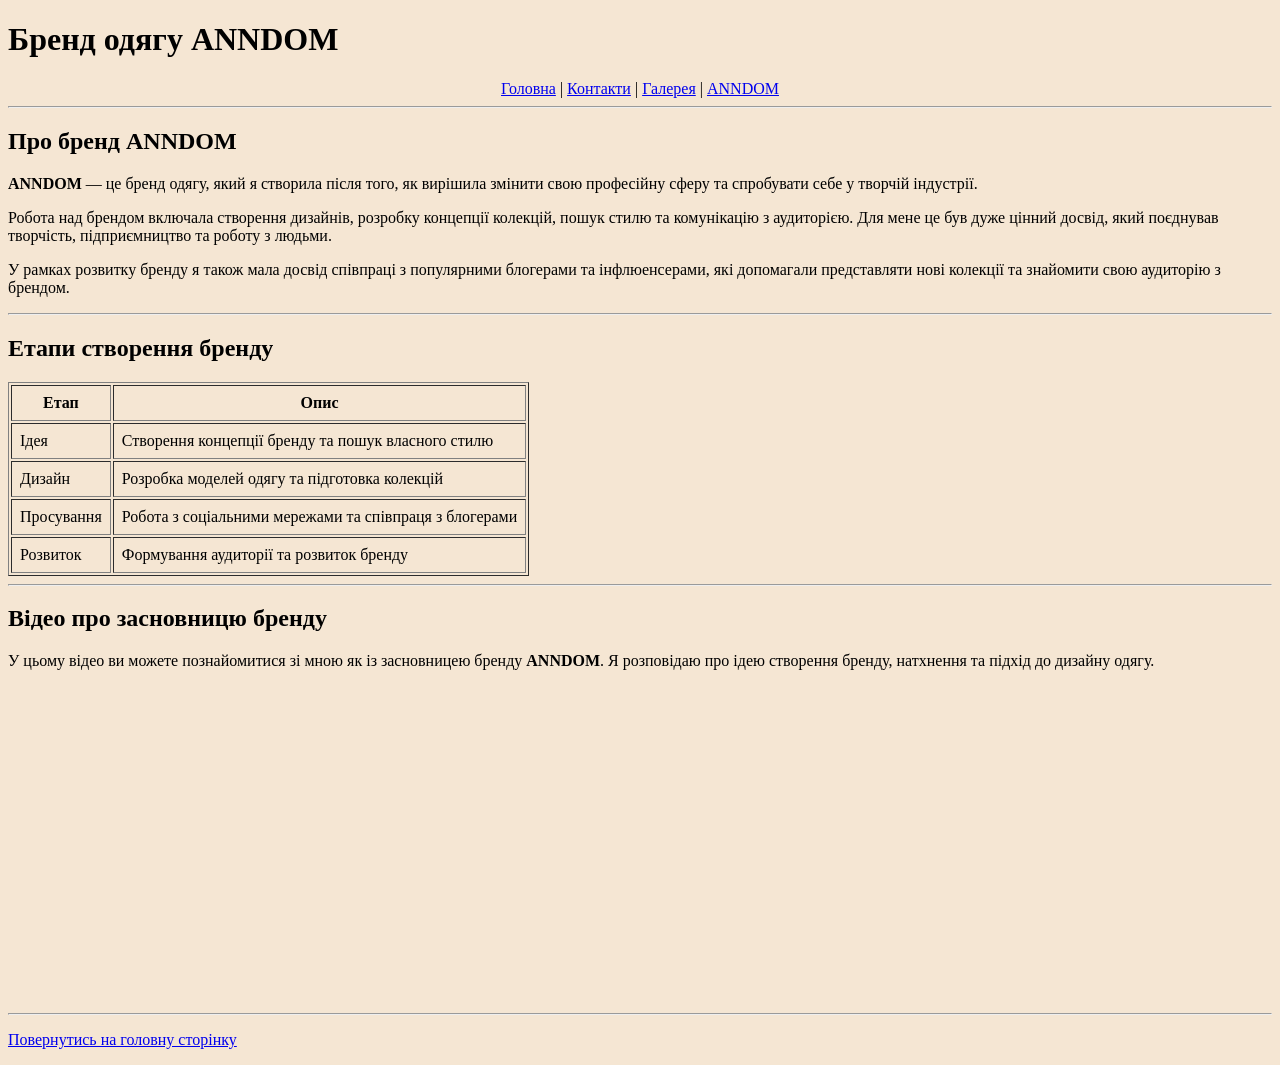
==== html/pages/anndom.html @ ef3213d1 "Add HTML pages" ====
<!DOCTYPE html>
<html lang="uk">

<head>
<meta charset="UTF-8">
<title>ANNDOM</title>
</head>

<body id="top" bgcolor="#F5E6D3">

<h1>Бренд одягу ANNDOM</h1>

<nav>
<center>

<a href="../index.html">Головна</a> |
<a href="contact.html">Контакти</a> |
<a href="gallery.html">Галерея</a> |
<a href="anndom.html">ANNDOM</a>

</center>
</nav>

<hr>

<h2>Про бренд ANNDOM</h2>

<p>
<strong>ANNDOM</strong> — це бренд одягу, який я створила після того,
як вирішила змінити свою професійну сферу та спробувати себе у творчій індустрії.
</p>

<p>
Робота над брендом включала створення дизайнів, розробку концепції колекцій,
пошук стилю та комунікацію з аудиторією. Для мене це був дуже цінний досвід,
який поєднував творчість, підприємництво та роботу з людьми.
</p>

<p>
У рамках розвитку бренду я також мала досвід співпраці з популярними блогерами
та інфлюенсерами, які допомагали представляти нові колекції та знайомити свою
аудиторію з брендом.
</p>

<hr>

<h2>Етапи створення бренду</h2>

<table border="1" cellpadding="8">

<thead>
<tr>
<th>Етап</th>
<th>Опис</th>
</tr>
</thead>

<tbody>

<tr>
<td>Ідея</td>
<td>Створення концепції бренду та пошук власного стилю</td>
</tr>

<tr>
<td>Дизайн</td>
<td>Розробка моделей одягу та підготовка колекцій</td>
</tr>

<tr>
<td>Просування</td>
<td>Робота з соціальними мережами та співпраця з блогерами</td>
</tr>

<tr>
<td>Розвиток</td>
<td>Формування аудиторії та розвиток бренду</td>
</tr>

</tbody>

</table>

<hr>

<h2>Відео про засновницю бренду</h2>

<p>
У цьому відео ви можете познайомитися зі мною як із засновницею бренду
<strong>ANNDOM</strong>. Я розповідаю про ідею створення бренду,
натхнення та підхід до дизайну одягу.
</p>

<center>

<iframe width="560" height="315"
src="https://www.youtube.com/embed/JYhlT5WCvVE"
title="ANNDOM video"
frameborder="0"
allowfullscreen>
</iframe>

</center>

<hr>

<p>
<a href="../index.html">Повернутись на головну сторінку</a>
</p>

</body>
</html>
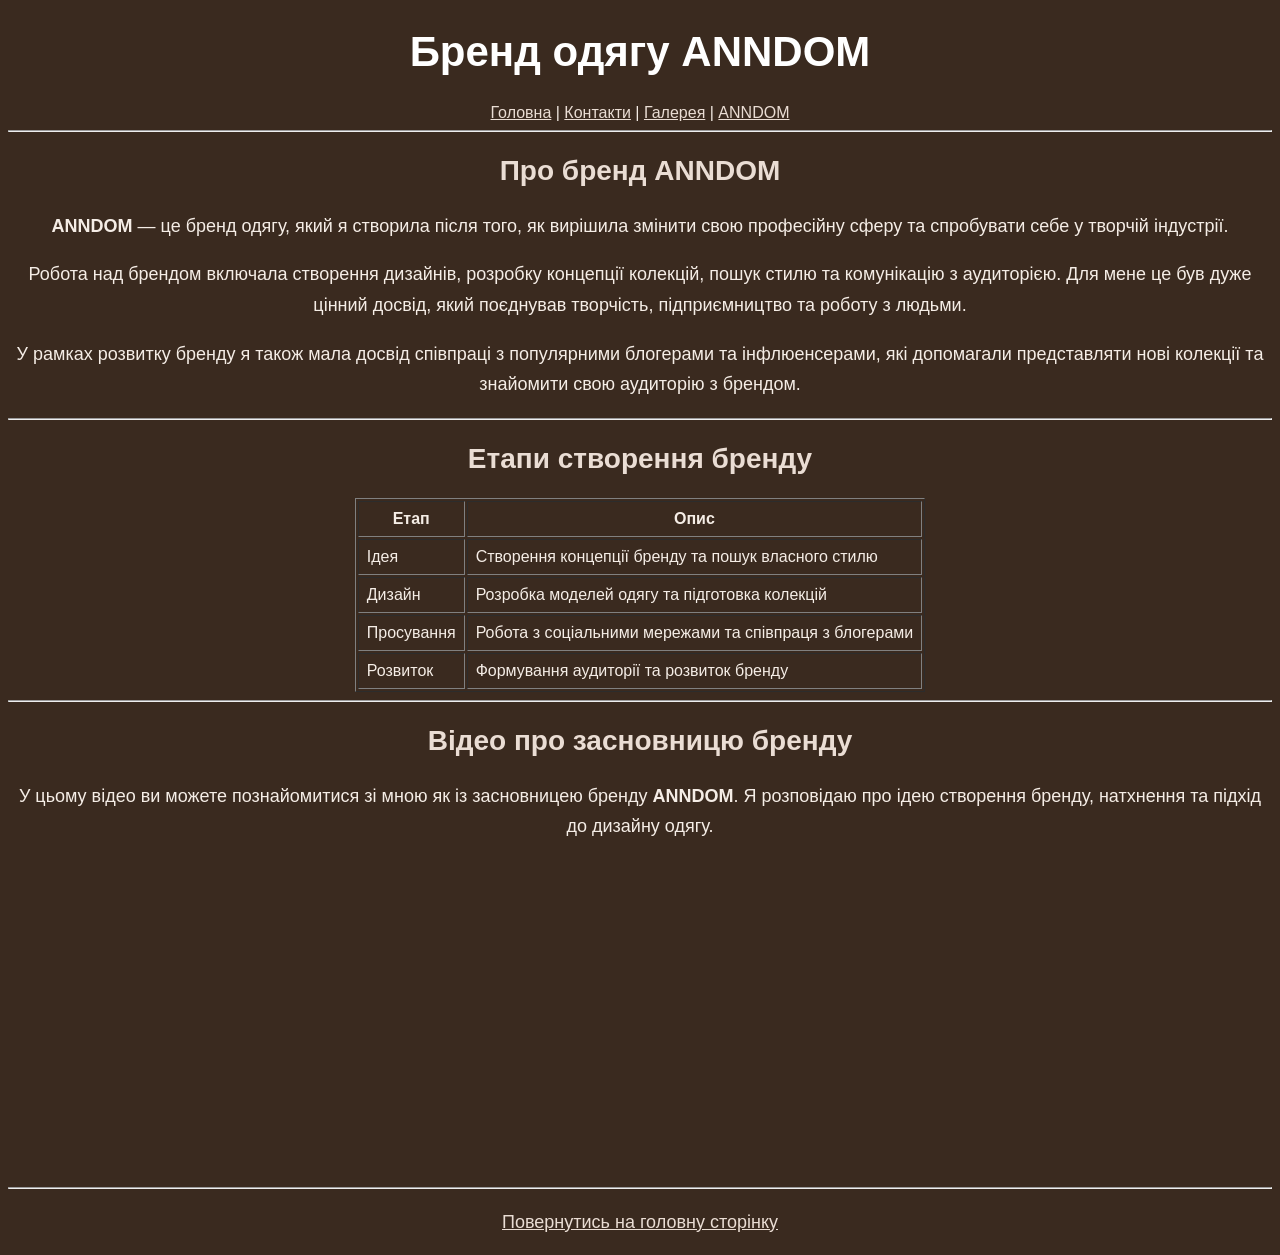
==== commit 9708e30c: "Add CSS styling to pages" ====
--- a/html/pages/anndom.html
+++ b/html/pages/anndom.html
@@ -4,9 +4,10 @@
 <head>
 <meta charset="UTF-8">
 <title>ANNDOM</title>
+<link rel="stylesheet" href="../style.css">
 </head>
 
-<body id="top" bgcolor="#F5E6D3">
+<body id="top">
 
 <h1>Бренд одягу ANNDOM</h1>
 
--- a/html/style.css
+++ b/html/style.css
@@ -0,0 +1,93 @@
+/* Загальний стиль сторінки */
+body {
+    background-color: #3A2A1F;
+    font-family: "Helvetica Neue", Arial, sans-serif;
+    color: #F5EDE6;
+}
+
+/* Головний заголовок */
+h1 {
+    text-align: center;
+    font-size: 42px;
+    font-weight: 700;
+    color: #FFFFFF;
+}
+
+/* Підзаголовки */
+h2 {
+    text-align: center;
+    font-size: 28px;
+    color: #EADDD4;
+}
+
+/* Основний текст */
+p {
+    font-size: 18px;
+    line-height: 1.7;
+    text-align: center;
+    color: #F5EDE6;
+}
+
+/* Меню навігації */
+.navigation {
+    text-align: center;
+    font-size: 18px;
+    margin-bottom: 20px;
+}
+
+/* Посилання в меню */
+.navigation a {
+    text-decoration: none;
+    color: #F5EDE6;
+    font-weight: 600;
+    padding: 8px;
+}
+
+/* Ефект при наведенні */
+.navigation a:hover {
+    color: #D6B89C;
+}
+
+/* Загальні посилання */
+a {
+    color: #EADDD4;
+}
+
+/* Галерея */
+table {
+    margin: auto;
+}
+
+/* Фото */
+img {
+    border-radius: 12px;
+}
+/* Ефект для фото в галереї */
+img {
+    border-radius: 12px;
+    transition: transform 0.3s;
+}
+
+img:hover {
+    transform: scale(1.05);
+}
+/* Стиль для меню навігації */
+.navigation {
+    text-align: center;
+    font-size: 18px;
+    margin-bottom: 30px;
+    padding: 10px;
+}
+
+/* Посилання меню */
+.navigation a {
+    text-decoration: none;
+    color: #F5EDE6;
+    font-weight: 600;
+    padding: 10px 15px;
+}
+
+/* Ефект при наведенні */
+.navigation a:hover {
+    color: #D6B89C;
+}
